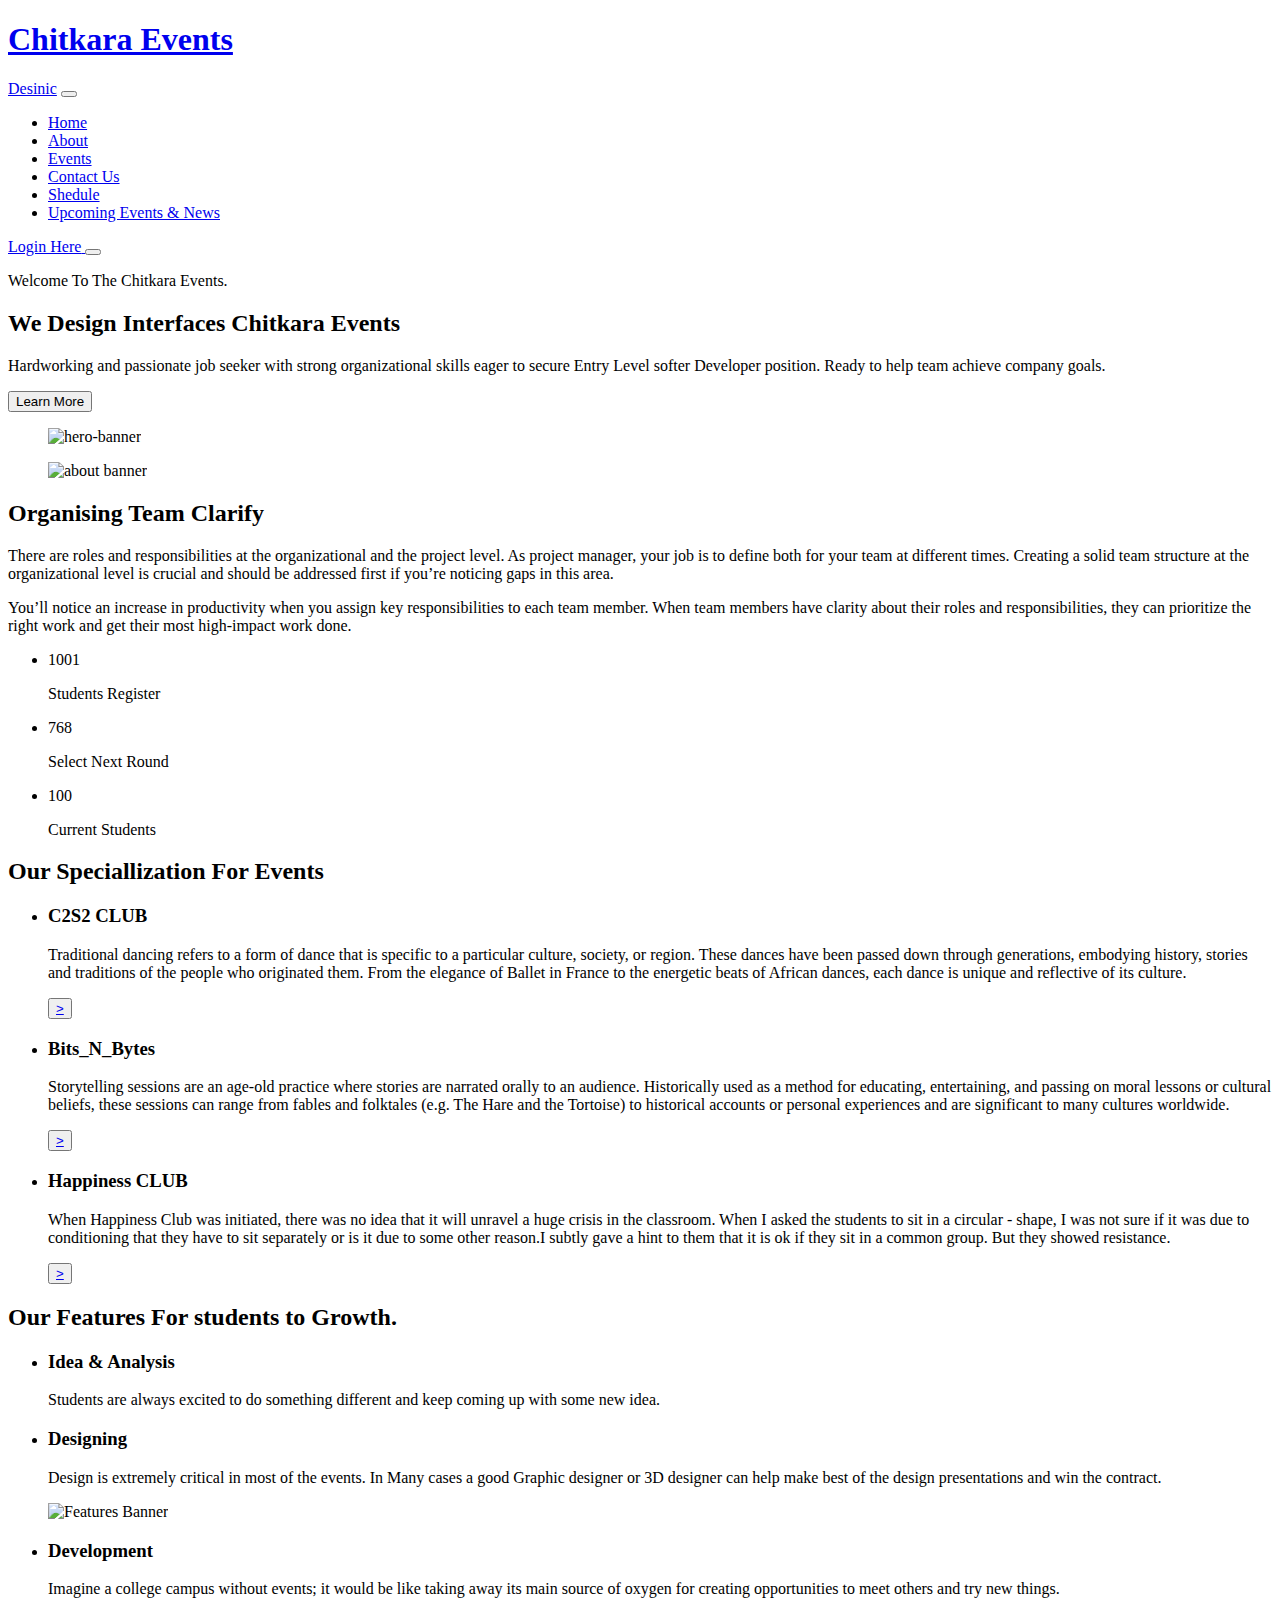
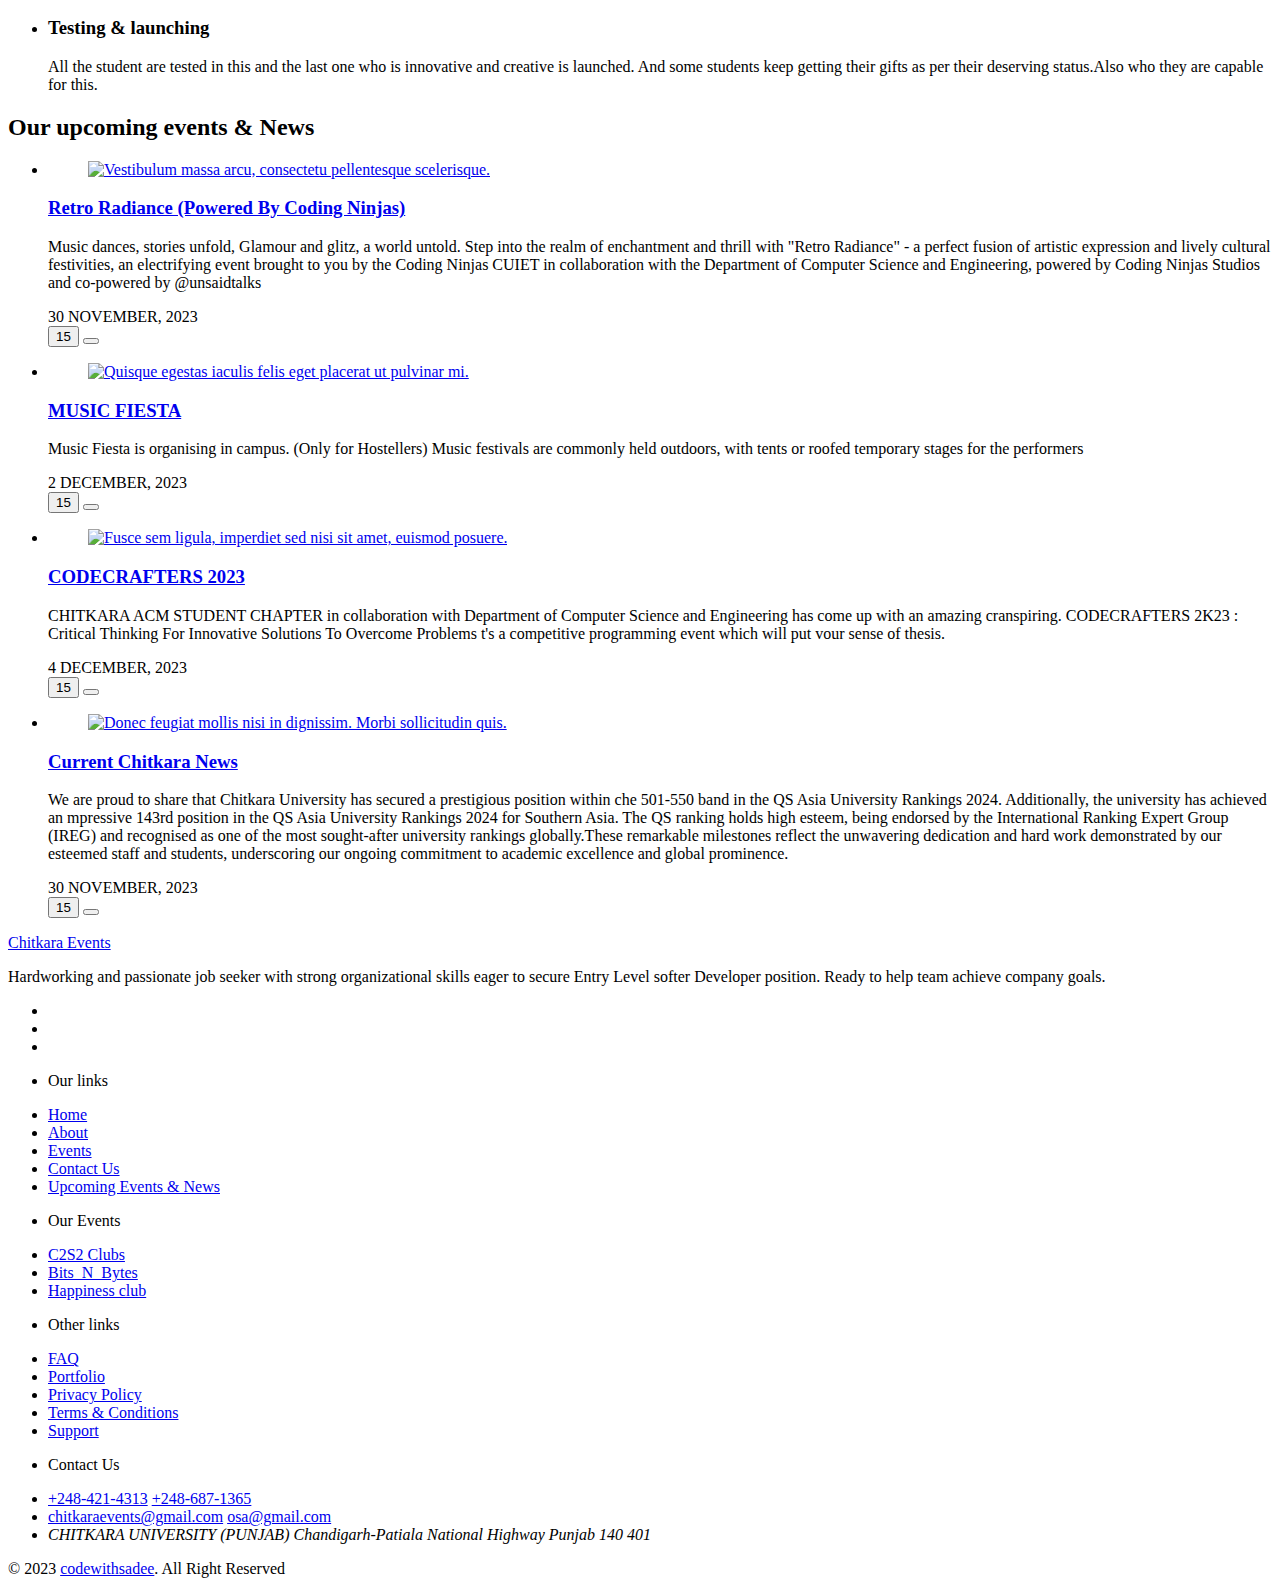
==== index.html @ 27cb9e5d "Changes Made" ====
<!DOCTYPE html>
<html lang="en">

<head>
  <meta charset="UTF-8">
  <meta http-equiv="X-UA-Compatible" content="IE=edge">
  <meta name="viewport" content="width=device-width, initial-scale=1.0">
  <title>Chitkara Events</title>
  <link rel="stylesheet" href="index.js">

  <!-- 
    - favicon
  -->
  <link rel="shortcut icon" href="./favicon.svg" type="image/svg+xml">

  <!-- 
    - custom css link
  -->
  <link rel="stylesheet" href="./assets/css/style.css">

  <!-- 
    - google font link
  -->
  <link rel="preconnect" href="https://fonts.googleapis.com">
  <link rel="preconnect" href="https://fonts.gstatic.com" crossorigin>
  <link
    href="https://fonts.googleapis.com/css2?family=Poppins:wght@400;500;600&family=Source+Sans+Pro:wght@600;700&display=swap"
    rel="stylesheet">
</head>

<body id="top">
  

  <!-- 
    - #HEADER
  -->

  <header class="header" data-header>
    <div class="container">

      <div class="overlay" data-overlay></div>

      <a href="#">
        <h1 class="logo">Chitkara Events</h1>
      </a>

      <nav class="navbar" data-navbar>

        <div class="navbar-top">
          <a href="#" class="logo">Desinic</a>

          <button class="nav-close-btn" aria-label="Close Menu" data-nav-close-btn>
            <ion-icon name="close-outline"></ion-icon>
          </button>
        </div>

        <ul class="navbar-list">

          <li class="navbar-item">
            <a href="#home" class="navbar-link" data-navbar-link>Home</a>
          </li>

          <li class="navbar-item">
            <a href="#about" class="navbar-link" data-navbar-link>About</a>
          </li>

          <li class="navbar-item">
            <a href="#services" class="navbar-link" data-navbar-link>Events</a>
          </li>

          <li class="navbar-item">
            <a href="#features" class="navbar-link" data-navbar-link>Contact Us</a>
          </li>

          <li class="navbar-item">
            <a href="/check.html" class="navbar-link" data-navbar-link>Shedule</a>
          </li>

          <li class="navbar-item">
            <a href="#blog" class="navbar-link" data-navbar-link>Upcoming Events & News</a>
          </li>

        </ul>

      </nav>

      <a href="/signnnn.html" class="btn">
        <ion-icon name="chevron-forward-outline" aria-hidden="true"></ion-icon>
        

        <span>Login Here</span>
      </a>

      <button class="nav-open-btn" aria-label="Open Menu" data-nav-open-btn>
        <ion-icon name="menu-outline"></ion-icon>
      </button>

    </div>
  </header>
  



  <main>
    <article>

      <!-- 
        - #HERO
      -->

      <section class="hero" id="home">
        <div class="container">

          <div class="hero-content">

            <p class="hero-subtitle">Welcome To The Chitkara Events.</p>

            <h2 class="h2 hero-title">We Design Interfaces Chitkara Events</h2>

            <p class="hero-text">
              Hardworking and passionate job seeker with strong organizational skills eager to secure Entry Level softer Developer position. Ready to help team achieve company goals.
            </p>

            <button class="btn">Learn More</button>

          </div>

          <figure class="hero-banner">
            <img src="./assets/images/hero-banner.png" width="694" height="529" loading="lazy" alt="hero-banner"
              class="w-100 banner-animation">
          </figure>

        </div>
      </section>





      <!-- 
        - #ABOUT
      -->

      <section class="section about" id="about">
        <div class="container">

          <figure class="about-banner">
            <img src="./assets/images/about-banner.png" width="700" height="532" loading="lazy" alt="about banner"
              class="w-100 banner-animation">
          </figure>

          <div class="about-content">

            <h2 class="h2 section-title underline">Organising Team Clarify</h2>

            <p class="about-text">
              There are roles and responsibilities at the organizational and the project level. As project manager, your job is to define both for your team at different times.
              Creating a solid team structure at the organizational level is crucial and should be addressed first if you’re noticing gaps in this area. 
            </p>

            <p class="about-text">
              You’ll notice an increase in productivity when you assign key responsibilities to each team member. When team members have clarity about their roles and responsibilities, they can prioritize the right work and get their most high-impact work done.
            </p>

            <ul class="stats-list">

              <li class="stats-card">
                <p class="h3 stats-title">1001</p>

                <p class="stats-text">Students Register</p>
              </li>

              <li class="stats-card">
                <p class="h3 stats-title">768</p>

                <p class="stats-text">Select Next Round</p>
              </li>

              <li class="stats-card">
                <p class="h3 stats-title">100</p>

                <p class="stats-text">Current Students</p>
              </li>

            </ul>

          </div>

        </div>
      </section>





      <!-- 
        - #SERVICE
      -->

      <section class="section service" id="services">
        <div class="container">

          <h2 class="h2 section-title underline">Our Speciallization For Events</h2>

          <ul class="service-list">

            <li>
              <div class="service-card">

                <div class="card-icon">
                  <ion-icon name="telescope-outline"></ion-icon>
                </div>

                <h3 class="h3 title">C2S2 CLUB</h3>

                <p class="text">
                  Traditional dancing refers to a form of dance that is specific to a particular culture, society, or region. These dances have been passed down through generations, embodying history, stories and traditions of the people who originated them. From the elegance of Ballet in France to the energetic beats of African dances, each dance is unique and reflective of its culture.
                </p>

                <button class="card-btn" href="cus.html"aria-label="Show More">
                  <a href="/indexV.html" target="_blank">></a>
                  <!-- <ion-icon name="chevron-forward-outline">
                  </ion-icon> -->
                </button>

              </div>
            </li>

            <li>
              <div class="service-card">

                <div class="card-icon">
                  <ion-icon name="desktop-outline"></ion-icon>
                </div>

                <h3 class="h3 title">Bits_N_Bytes</h3>

                <p class="text">
                  Storytelling sessions are an age-old practice where stories are narrated orally to an audience. Historically used as a method for educating, entertaining, and passing on moral lessons or cultural beliefs, these sessions can range from fables and folktales (e.g. The Hare and the Tortoise) to historical accounts or personal experiences and are significant to many cultures worldwide.
                </p>

                <button class="card-btn" aria-label="Show More">
                  <a href="/uday.html" target="_blank">></a>
                  <!-- <ion-icon name="chevron-forward-outline"></ion-icon> -->
                </button>

              </div>
            </li>

            <li>
              <div class="service-card">

                <div class="card-icon">
                  <ion-icon name="globe-outline"></ion-icon>
                </div>

                <h3 class="h3 title">Happiness CLUB</h3>

                <p class="text">
                  When Happiness Club was initiated, there was no idea that it will unravel a huge crisis in the classroom. When I asked the students to sit in a circular - shape, I was not sure if it was due to conditioning that they have to sit separately or is it due to some other reason.I subtly gave a hint to them that it is ok if they sit in a common group. But they showed resistance.
                </p>

                <button class="card-btn" aria-label="Show More">
                  <a href="/cus.html" target="_blank">></a>
                  <!-- <ion-icon name="chevron-forward-outline"></ion-icon> -->
                </button>

              </div>
            </li>

          </ul>

        </div>
      </section>





      <!-- 
        - #FEATURES
      -->

      <section class="section features" id="features">
        <div class="container">

          <h2 class="h2 section-title underline">Our Features For students to Growth.</h2>

          <ul class="features-list">

            <li>
              <div class="features-card">

                <div class="icon">
                  <ion-icon name="bulb-outline"></ion-icon>
                </div>

                <div class="content">
                  <h3 class="h3 title">Idea & Analysis</h3>

                  <p class="text">
                    Students are always excited to do something different and keep coming up with some new idea.
                  </p>
                </div>

              </div>
            </li>

            <li>
              <div class="features-card">

                <div class="icon">
                  <ion-icon name="color-palette-outline"></ion-icon>
                </div>

                <div class="content">
                  <h3 class="h3 title">Designing</h3>

                  <p class="text">
                    Design is extremely critical in most of the events. In Many cases a good Graphic designer or 3D designer can help make best of the design presentations and win the contract.
                  </p>
                </div>

              </div>
            </li>

          </ul>

          <figure class="features-banner">
            <img src="./assets/images/feautres-banner.png" width="369" height="318" loading="lazy" alt="Features Banner"
              class="w-100 banner-animation">
          </figure>

          <ul class="features-list">

            <li>
              <div class="features-card">

                <div class="icon">
                  <ion-icon name="code-slash-outline"></ion-icon>
                </div>

                <div class="content">
                  <h3 class="h3 title">Development</h3>

                  <p class="text">
                    Imagine a college campus without events; it would be like taking away its main source of oxygen for creating opportunities to meet others and try new things.
                  </p>
                </div>

              </div>
            </li>

            <li>
              <div class="features-card">

                <div class="icon">
                  <ion-icon name="rocket-outline"></ion-icon>
                </div>

                <div class="content">
                  <h3 class="h3 title">Testing & launching</h3>

                  <p class="text">
                    All the student are tested in this and the last one who is innovative and creative is launched.
                    And some students keep getting their gifts as per their deserving status.Also who they are capable for this.
                  </p>
                </div>

              </div>
            </li>

          </ul>

        </div>
      </section>





      <!-- 
        - #BLOG
      -->

      <section class="section blog" id="blog">
        <div class="container">

          <h2 class="h2 section-title underline">Our upcoming events & News</h2>

          <ul class="blog-list">

            <li>
              <div class="blog-card">

                <figure class="banner">
                  <a href="#">
                    <img src="up-events.jpg" width="750" height="350" loading="lazy"
                      alt="Vestibulum massa arcu, consectetu pellentesque scelerisque." class="img-cover">
                  </a>
                </figure>

                <div class="content">

                  <h3 class="h3 title">
                    <a href="#">
                      Retro Radiance (Powered By Coding Ninjas)
                    </a>
                  </h3>

                  <p class="text">
                    Music dances, stories unfold, Glamour and glitz, a world untold.
Step into the realm of enchantment and thrill with "Retro Radiance" - a perfect fusion of artistic expression and lively cultural festivities, an electrifying event brought to you by the Coding Ninjas CUIET in collaboration with the Department of Computer Science and Engineering, powered by Coding Ninjas Studios and co-powered by @unsaidtalks
                  </p>

                  <div class="meta">

                    <div class="publish-date">
                      <ion-icon name="time-outline"></ion-icon>

                      <time datetime="2022-03-07">30 NOVEMBER, 2023</time>
                    </div>

                    <button class="comment" aria-label="Comment">
                      <ion-icon name="chatbubble-outline"></ion-icon>

                      <data value="15">15</data>
                    </button>

                    <button class="share" aria-label="Share">
                      <ion-icon name="share-social-outline"></ion-icon>
                    </button>

                  </div>

                </div>

              </div>
            </li>

            <li>
              <div class="blog-card">

                <figure class="banner">
                  <a href="#">
                    <img src="up-events2.jpg" width="750" height="350" loading="lazy"
                      alt="Quisque egestas iaculis felis eget placerat ut pulvinar mi." class="img-cover">
                  </a>
                </figure>

                <div class="content">

                  <h3 class="h3 title">
                    <a href="#">
                    MUSIC FIESTA
                    </a>
                  </h3>

                  <p class="text">
                  Music Fiesta is organising in campus. (Only for Hostellers) Music festivals are commonly held outdoors, with tents or roofed temporary stages for the performers
                  </p>

                  <div class="meta">

                    <div class="publish-date">
                      <ion-icon name="time-outline"></ion-icon>

                      <time datetime="2022-03-07">2 DECEMBER, 2023</time>
                    </div>

                    <button class="comment" aria-label="Comment">
                      <ion-icon name="chatbubble-outline"></ion-icon>

                      <data value="15">15</data>
                    </button>

                    <button class="share" aria-label="Share">
                      <ion-icon name="share-social-outline"></ion-icon>
                    </button>

                  </div>

                </div>

              </div>
            </li>

            <li>
              <div class="blog-card">

                <figure class="banner">
                  <a href="#">
                    <img src="up-event3.jpg" width="750" height="350" loading="lazy"
                      alt="Fusce sem ligula, imperdiet sed nisi sit amet, euismod posuere." class="img-cover">
                  </a>
                </figure>

                <div class="content">

                  <h3 class="h3 title">
                    <a href="#">
                      CODECRAFTERS 2023
                    </a>
                  </h3>

                  <p class="text">
                    CHITKARA ACM STUDENT CHAPTER in
collaboration with Department of Computer Science and Engineering has come up with an amazing cranspiring.
CODECRAFTERS 2K23 : Critical Thinking For Innovative Solutions To Overcome Problems t's a competitive programming event which will put vour sense of thesis.
                  </p>

                  <div class="meta">

                    <div class="publish-date">
                      <ion-icon name="time-outline"></ion-icon>

                      <time datetime="2022-03-07">4 DECEMBER, 2023</time>
                    </div>

                    <button class="comment" aria-label="Comment">
                      <ion-icon name="chatbubble-outline"></ion-icon>

                      <data value="15">15</data>
                    </button>

                    <button class="share" aria-label="Share">
                      <ion-icon name="share-social-outline"></ion-icon>
                    </button>

                  </div>

                </div>

              </div>
            </li>

            <li>
              <div class="blog-card">

                <figure class="banner">
                  <a href="#">
                    <img src="up-event4.jpg" width="750" height="350" loading="lazy"
                      alt="Donec feugiat mollis nisi in dignissim. Morbi sollicitudin quis." class="img-cover">
                  </a>
                </figure>

                <div class="content">

                  <h3 class="h3 title">
                    <a href="#">
                   Current Chitkara News
                    </a>
                  </h3>

                  <p class="text">
                    We are proud to share that Chitkara University has secured a prestigious position within che 501-550 band in the QS Asia University Rankings 2024. Additionally, the university has achieved an mpressive 143rd position in the QS Asia University Rankings 2024 for Southern Asia.
The QS ranking holds high esteem, being endorsed by the International Ranking Expert Group (IREG) and recognised as one of the most sought-after university rankings globally.These remarkable milestones reflect the unwavering dedication and hard work demonstrated by our esteemed staff and students, underscoring our ongoing commitment to academic excellence and global prominence.
                  </p>

                  <div class="meta">

                    <div class="publish-date">
                      <ion-icon name="time-outline"></ion-icon>

                      <time datetime="2022-03-07">30 NOVEMBER, 2023</time>
                    </div>

                    <button class="comment" aria-label="Comment">
                      <ion-icon name="chatbubble-outline"></ion-icon>

                      <data value="15">15</data>
                    </button>

                    <button class="share" aria-label="Share">
                      <ion-icon name="share-social-outline"></ion-icon>
                    </button>

                  </div>

                </div>

              </div>
            </li>

          </ul>

        </div>
      </section>

    </article>
  </main>





  <!-- 
    - #FOOTER
  -->

  <footer class="footer">

    <div class="footer-top section">
      <div class="container">

        <div class="footer-brand">

          <a href="#" class="logo">Chitkara Events </a>

          <p class="text">
            Hardworking and passionate job seeker with strong organizational skills eager to secure Entry Level softer Developer position. Ready to help team achieve company goals.
          </p>
          </p>

          <ul class="social-list">

            <li>
              <a href="https://www.facebook.com/ChitkaraU?mibextid=ZbWKwL" class="social-link">
                <ion-icon name="logo-facebook"></ion-icon>
              </a>
            </li>

            <li>
              <a href="https://instagram.com/chitkarau?igshid=YTQwZjQ0NmI0OA==" class="social-link">
                <ion-icon name="logo-instagram"></ion-icon>
              </a>
            </li>

            <li>
              <a href="https://x.com/ChitkaraU?t=o3Uqi-hqW_EwCCTBQdXKrw&s=08" class="social-link">
                <ion-icon name="logo-twitter"></ion-icon>
              </a>
            </li>

          </ul>

        </div>

        <ul class="footer-list">

          <li>
            <p class="footer-list-title">Our links</p>
          </li>

          <li>
            <a href="#" class="footer-link">Home</a>
          </li>

          <li>
            <a href="#" class="footer-link">About</a>
          </li>

          <li>
            <a href="#" class="footer-link">Events</a>
          </li>

          <li>
            <a href="#" class="footer-link">Contact Us</a>
          </li>

          <li>
            <a href="#" class="footer-link">Upcoming Events & News</a>
          </li>

        </ul>

        <ul class="footer-list">

          <li>
            <p class="footer-list-title">Our Events</p>
          </li>

          <li>
            <a href="#" class="footer-link">C2S2 Clubs</a>
          </li>

          <li>
            <a href="#" class="footer-link">Bits_N_Bytes</a>
          </li>

          <li>
            <a href="#" class="footer-link">Happiness club</a>
          </li>
            </ul>

        <ul class="footer-list">

          <li>
            <p class="footer-list-title">Other links</p>
          </li>

          <li>
            <a href="#" class="footer-link">FAQ</a>
          </li>

          <li>
            <a href="#" class="footer-link">Portfolio</a>
          </li>

          <li>
            <a href="#" class="footer-link">Privacy Policy</a>
          </li>

          <li>
            <a href="#" class="footer-link">Terms & Conditions</a>
          </li>

          <li>
            <a href="#" class="footer-link">Support</a>
          </li>

        </ul>

        <ul class="footer-list">

          <li>
            <p class="footer-list-title">Contact Us</p>
          </li>

          <li class="footer-item">

            <div class="footer-item-icon">
              <ion-icon name="call"></ion-icon>
            </div>

            <div>
              <a href="tel:+2484214313" class="footer-item-link">+248-421-4313</a>
              <a href="tel:+2486871365" class="footer-item-link">+248-687-1365</a>
            </div>

          </li>

          <li class="footer-item">

            <div class="footer-item-icon">
              <ion-icon name="mail"></ion-icon>
            </div>

            <div>
              <a href="mailto:info@desinic.com" class="footer-item-link">chitkaraevents@gmail.com</a>
              <a href="mailto:help@desinic.com" class="footer-item-link">osa@gmail.com</a>
            </div>

          </li>

          <li class="footer-item">

            <div class="footer-item-icon">
              <ion-icon name="location"></ion-icon>
            </div>

            <address class="footer-item-link">
              CHITKARA UNIVERSITY (PUNJAB)
Chandigarh-Patiala National Highway
Punjab 140 401
            </address>

          </li>

        </ul>

      </div>
    </div>

    <div class="footer-bottom">
      <p class="copyright">
        &copy; 2023 <a href="#" class="copyright-link">codewithsadee</a>. All Right Reserved
      </p>
    </div>
    

  </footer>





  <!-- 
    - #GO TO TOP
  -->

  <a href="#top" class="go-top  active" aria-label="Go To Top" data-go-top>
    <ion-icon name="arrow-up-outline"></ion-icon>
  </a>





  <!-- 
    - custom js link
  -->
  <script src="./assets/js/script.js"></script>

  <!-- 
    - ionicon link
  -->
  <script type="module" src="https://unpkg.com/ionicons@5.5.2/dist/ionicons/ionicons.esm.js"></script>
  <script nomodule src="https://unpkg.com/ionicons@5.5.2/dist/ionicons/ionicons.js"></script>

</body>

</html>
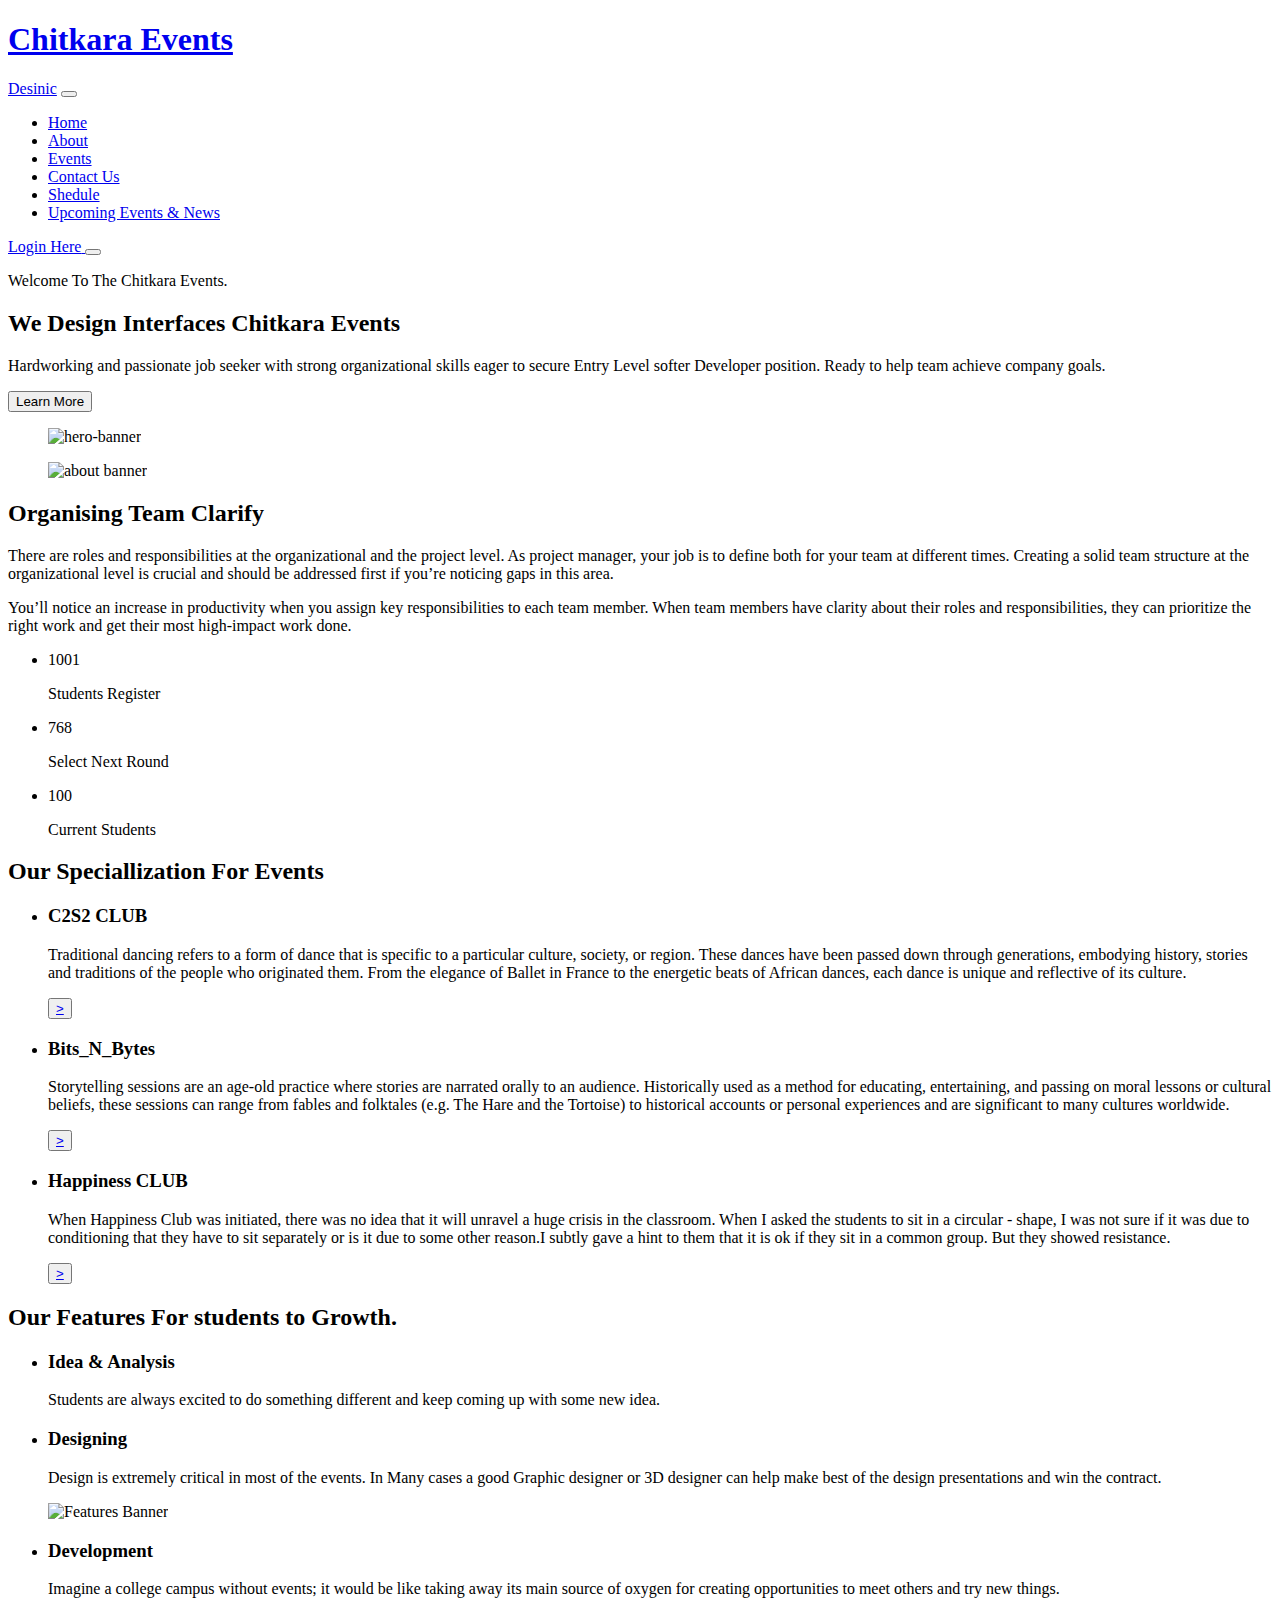
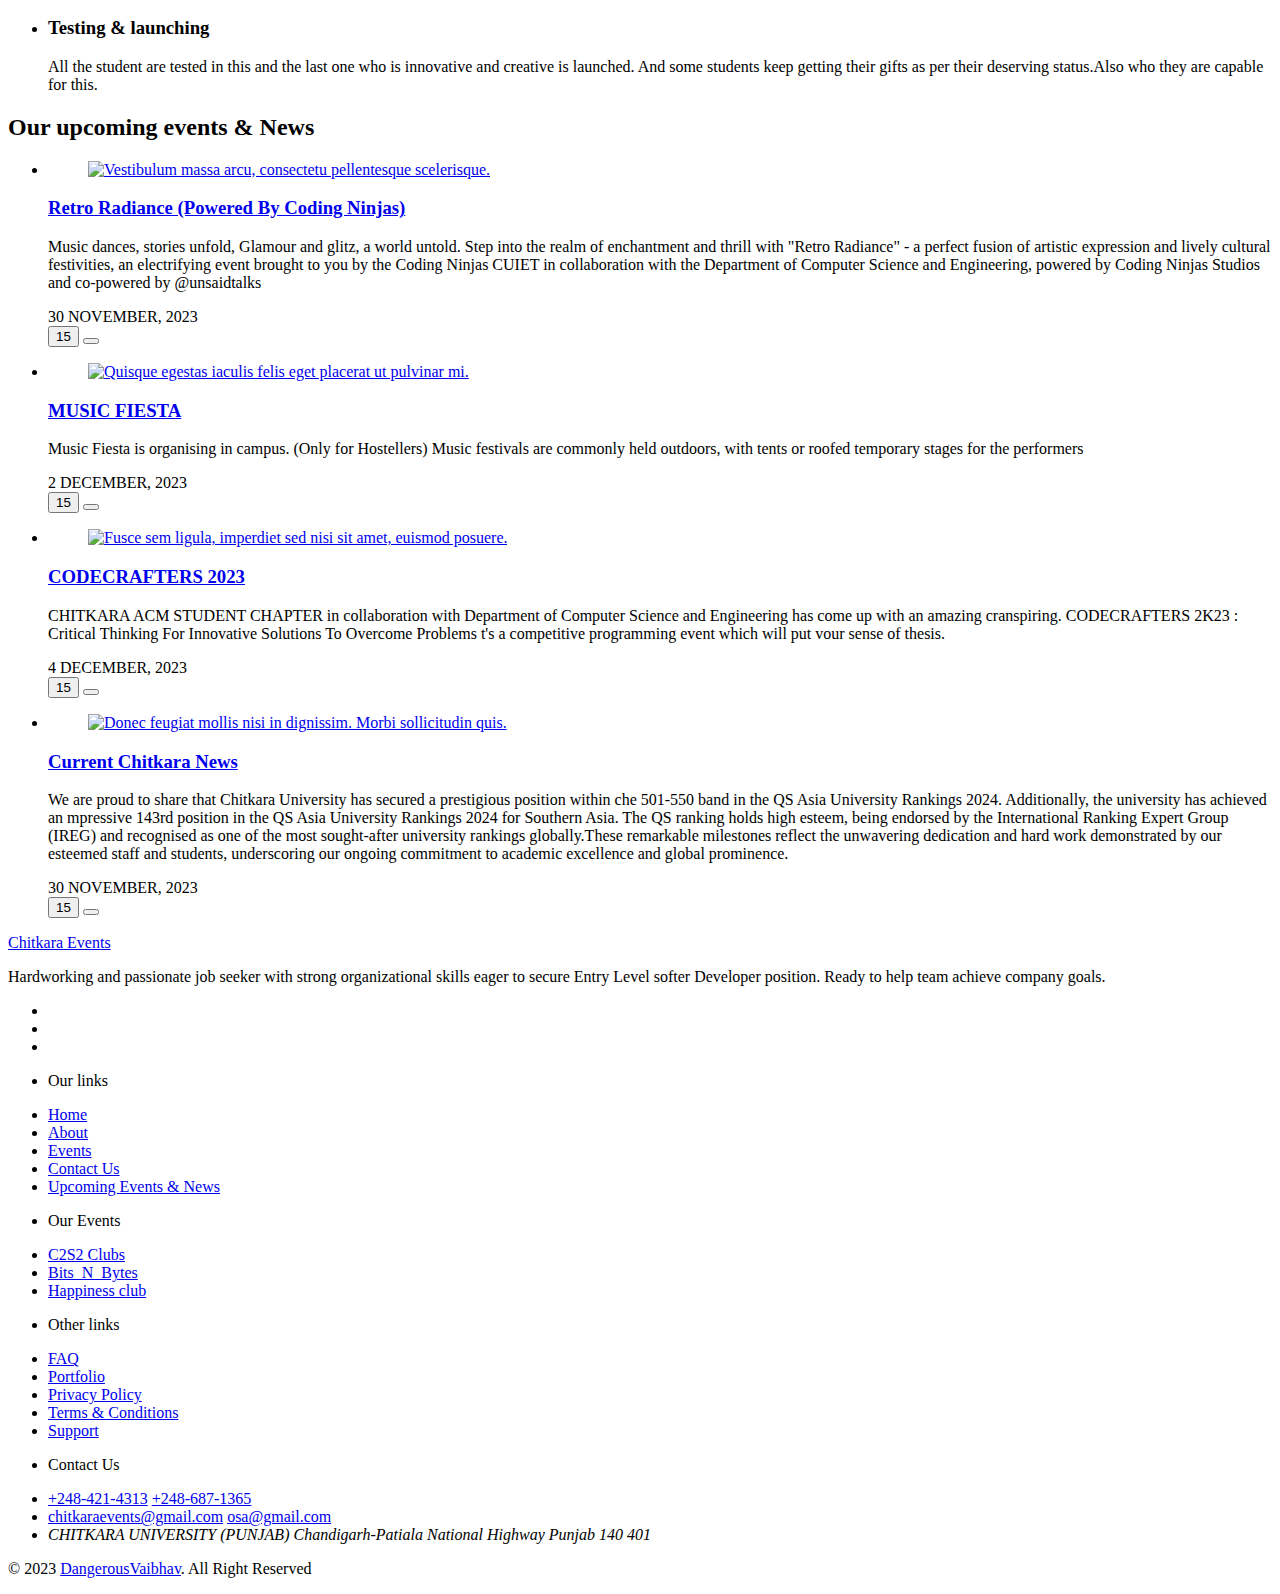
==== commit 3c2ad6d7: "update" ====
--- a/index.html
+++ b/index.html
@@ -84,7 +84,7 @@
 
       </nav>
 
-      <a href="/signnnn.html" class="btn">
+      <a href="signnnn.html" class="btn">
         <ion-icon name="chevron-forward-outline" aria-hidden="true"></ion-icon>
         
 
@@ -764,7 +764,7 @@
 
     <div class="footer-bottom">
       <p class="copyright">
-        &copy; 2023 <a href="#" class="copyright-link">codewithsadee</a>. All Right Reserved
+        &copy; 2023 <a href="#" class="copyright-link">DangerousVaibhav</a>. All Right Reserved
       </p>
     </div>
     
